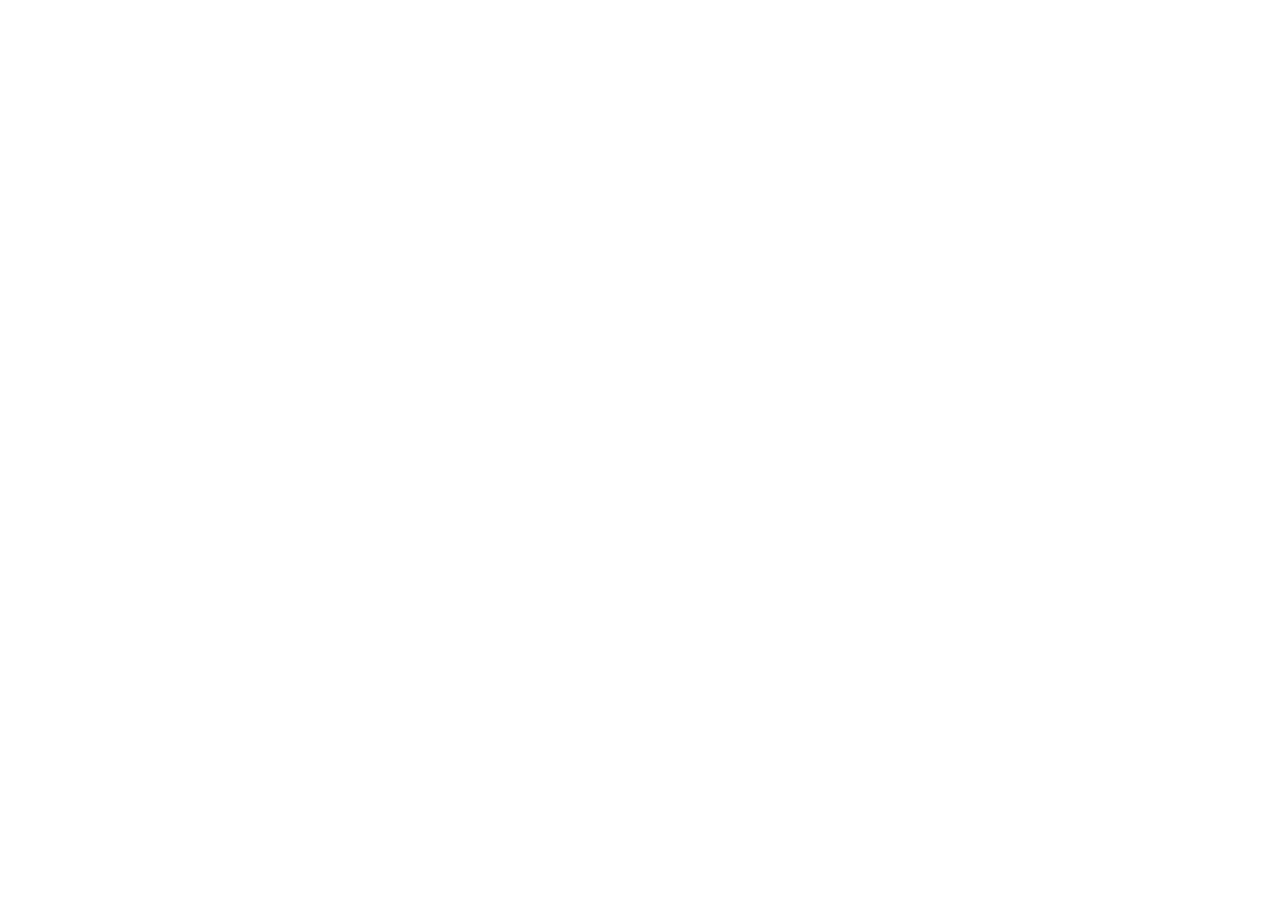
==== index.html @ 21b71e98 "Initial commit" ====
<!DOCTYPE html>
<html lang="en">
<head>
    <meta charset="UTF-8">
    <meta name="viewport" content="width=device-width, initial-scale=1.0">
    <title>Pics</title>
</head>
<body>
    
</body>
</html>
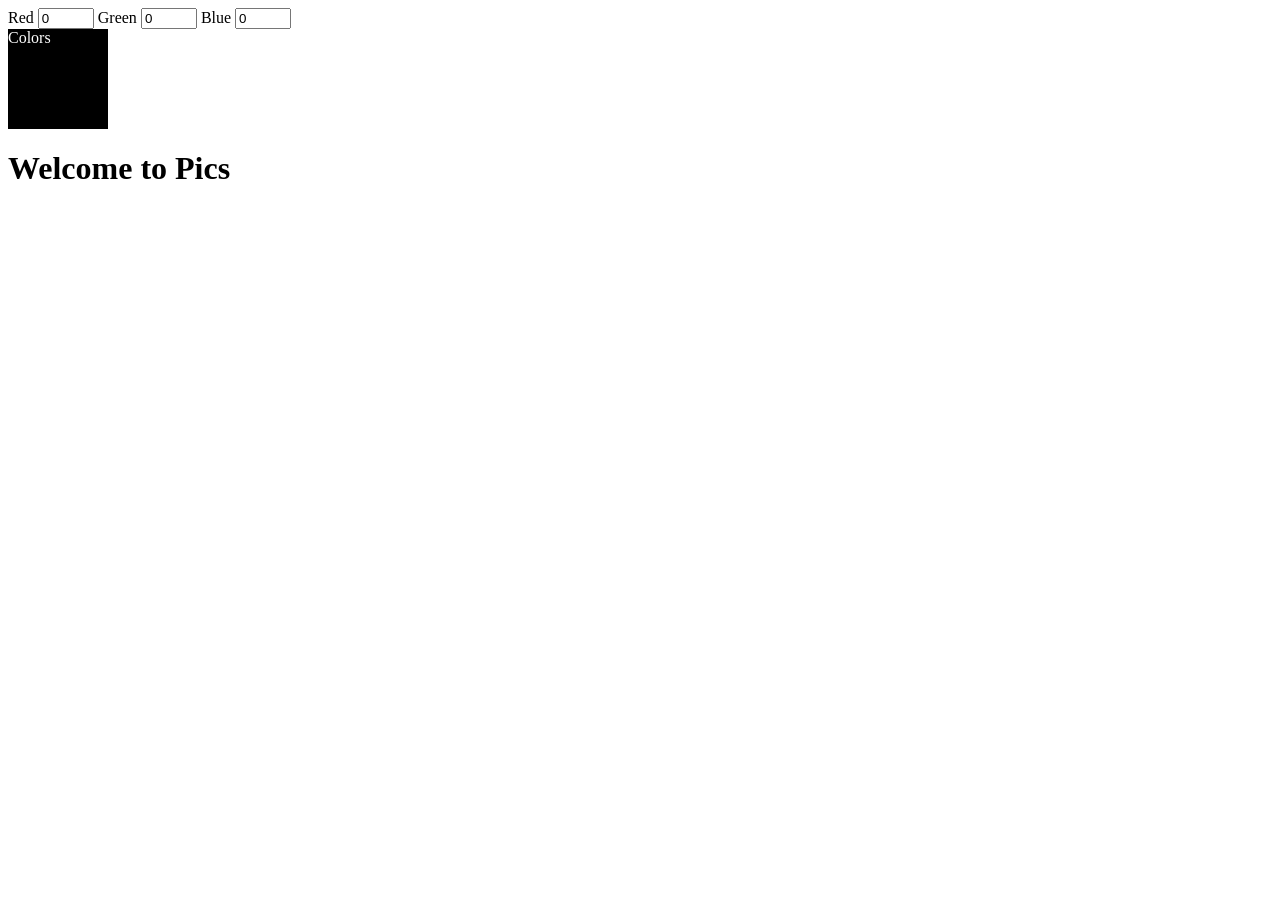
==== commit b9bd0f29: "Flutter Icon" ====
--- a/index.html
+++ b/index.html
@@ -1,11 +1,40 @@
 <!DOCTYPE html>
 <html lang="en">
+
 <head>
     <meta charset="UTF-8">
     <meta name="viewport" content="width=device-width, initial-scale=1.0">
     <title>Pics</title>
 </head>
+
 <body>
-    
+    <label>Red <input onchange="updateColor()" onkeyup="updateColor()" type="number" id="red" value="0" min="0"
+            max="255"></label>
+    <label>Green <input onchange="updateColor()" onkeyup="updateColor()" type="number" id="green" value="0" min="0"
+            max="255"></label>
+    <label>Blue <input onchange="updateColor()" onkeyup="updateColor()" type="number" id="blue" value="0" min="0"
+            max="255"></label>
+    <br>
+    <div id="colorBox" style="width: 100px; height: 100px; background-color: rgb(0, 0, 0);color:  rgb(255, 255, 255);;">
+        Colors
+    </div>
+    <script>
+        const redInput = document.getElementById('red');
+        const greenInput = document.getElementById('green');
+        const blueInput = document.getElementById('blue');
+        const colorBox = document.getElementById('colorBox');
+
+        function updateColor() {
+            const r = redInput.value;
+            const g = greenInput.value;
+            const b = blueInput.value;
+            console.log(r, g, b);
+            colorBox.style.backgroundColor = `rgb(${r}, ${g}, ${b})`;
+            colorBox.style.color = `rgb(${255 - r}, ${255 - g}, ${255 - b})`;
+        }
+
+    </script>
+    <h1>Welcome to Pics</h1>
 </body>
+
 </html>
